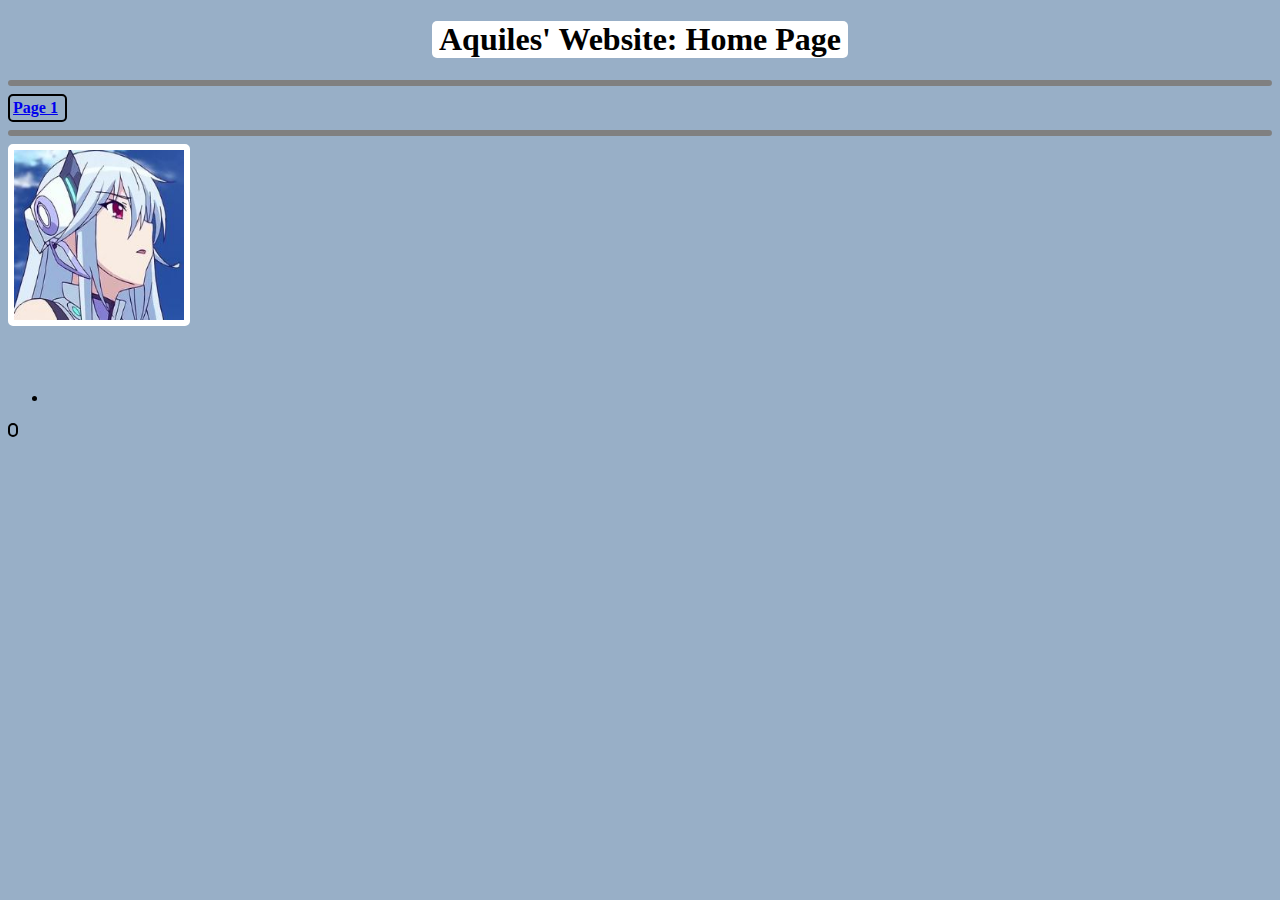
==== index.html @ 568cd00d "Add files via upload" ====
<!-- Author: Aquiles Sanchez-->
<!-- Date: March 26th, 2023-->
<!-- Program Name: index.html-->
<!-- Program Description: This program is the index page of my website.-->
<!DOCTYPE html>

<html>
	<head>
	
		<meta charset="utf-8">
		<meta name="viewport" content="width=device-width, initial-scale=1">
		<title>Aquiles' Website</title>
		<link href="website.css" rel="stylesheet" type="text/css">
	</head>
	
	<body bgcolor="#98AFC7">
	
		<div class="box">
			<center>
				<h1>
				Aquiles' Website: Home Page
				</h1>
			</center>
		</div>
		
		<hr color="black">
		
		<table>
		<tr>
		<th>
		<a href="page1">Page 1</a>
		<th>
		</tr>
		</table>
		
		<hr color="black">
		
		<img src="aine.JPG">
	
		<h1></h1>
		<h2></h2>
		<h3></h3>
		<h4></h4>
		<h5></h5>
		<h6></h6>
		
		<p>
		
		<br>
		
		<b></b>
		<i></i>
		<u></u>
		<em></em>
		<strong></strong>
		
		<ul>
			<li></li>
		</ul>
		
		<table>
			<tr>
				<th></th>
			</tr>
			
			<tr>
				<td></td>
			</tr>
		</table>
		
		</p>
	</body>
</html>

<b></b>
---- website.css ----
h1 {
	border-width: thin;
	padding: 5;
	
}

table {
	border: solid black 2px;
	border-radius: 5px;
}

img {
	width: 170px;
	height: 170px;
	border: solid white 6px;
	border-radius: 5px;
}

hr {
	border: solid;
	border-width: 3px;
	border-radius: 5px;
}

.box {
	width: 26em;
	margin: auto;
	background-color: white;
	border-radius: 5px;
}

.box1 {
	width: 22em;
	background-color: white;
	margin: auto;
	border-radius: 5px;
}

.box2 {
	width: 12em;
	background-color: white;
	border-radius: 5px;
}

.box3 {
	width: 9em;
	background-color: white;
	border-radius: 5px;
}

.box4 {
	width: 7em;
	background-color: white;
	border-radius: 5px;
}
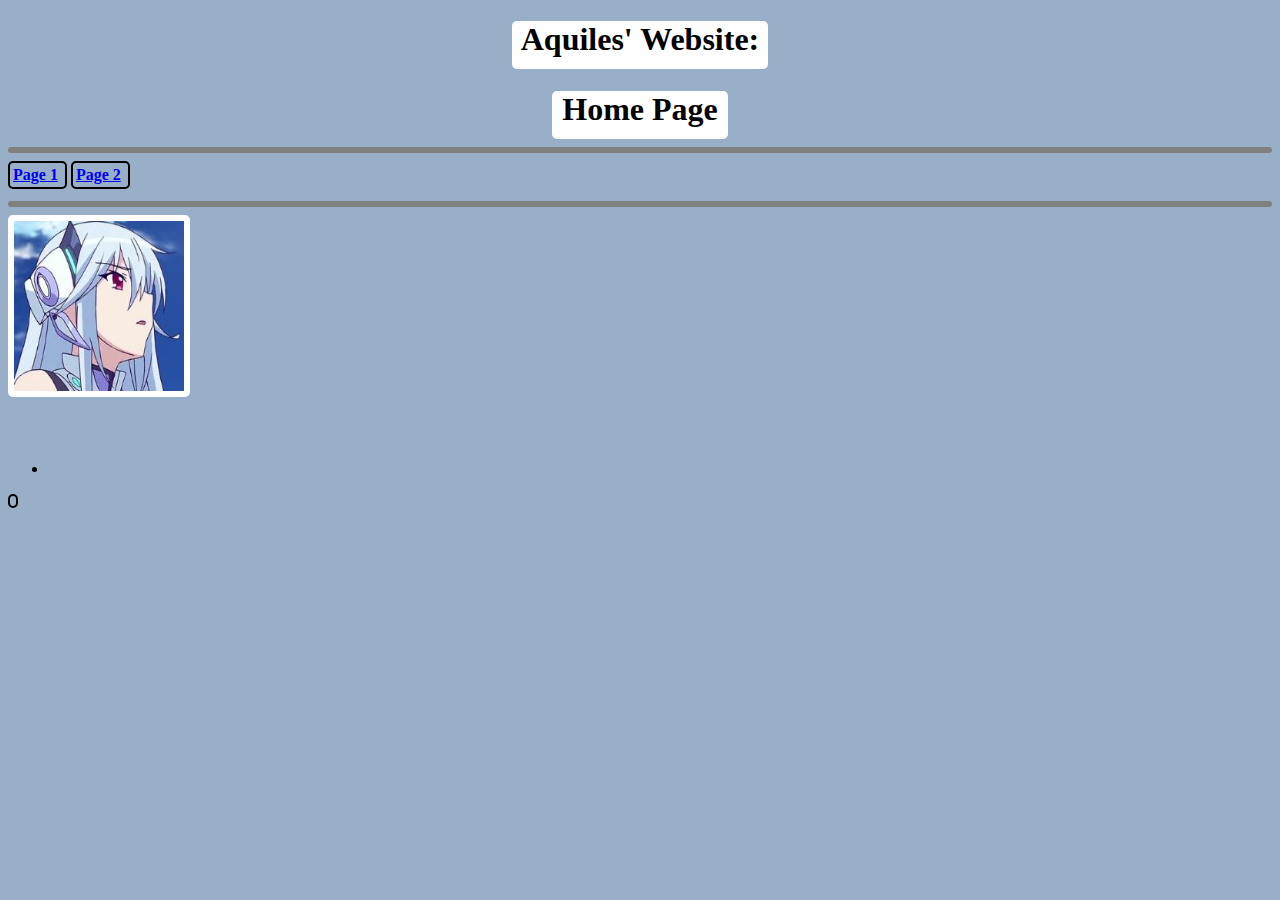
==== commit 40def9d1: "Add files via upload" ====
--- a/index.html
+++ b/index.html
@@ -15,22 +15,36 @@
 	
 	<body bgcolor="#98AFC7">
 	
-		<div class="box">
-			<center>
+		<center>
+			<div class="box">
 				<h1>
-				Aquiles' Website: Home Page
+				Aquiles' Website:
 				</h1>
-			</center>
-		</div>
+			</div>
+			
+			<div class="box5">
+				<h1>
+				Home Page
+				</h1>
+			</div>
+		</center>
 		
 		<hr color="black">
 		
-		<table>
-		<tr>
-		<th>
-		<a href="page1">Page 1</a>
-		<th>
-		</tr>
+		<table class="table1">
+			<tr>
+				<th>
+					<a href="page1">Page 1</a>
+				<th>
+			</tr>
+		</table>
+		
+		<table class="table1">
+			<tr>
+				<th>
+					<a href="page2">Page 2</a>
+				<th>
+			</tr>
 		</table>
 		
 		<hr color="black">
--- a/website.css
+++ b/website.css
@@ -7,6 +7,14 @@
 table {
 	border: solid black 2px;
 	border-radius: 5px;
+}
+
+.table1 {
+	display:inline-block;
+}
+
+.table2 {
+	display:inline-block;
 }
 
 img {
@@ -23,16 +31,10 @@
 }
 
 .box {
-	width: 26em;
+	height: 3em;
+	width: 16em;
 	margin: auto;
 	background-color: white;
-	border-radius: 5px;
-}
-
-.box1 {
-	width: 22em;
-	background-color: white;
-	margin: auto;
 	border-radius: 5px;
 }
 
@@ -52,4 +54,20 @@
 	width: 7em;
 	background-color: white;
 	border-radius: 5px;
+}
+
+.box5 {
+	height: 3em;
+	width: 11em;
+	background-color: white;
+	border-radius: 5px;
+	margin: auto;
+}
+
+.box6 {
+	height: 3em;
+	width: 7em;
+	background-color: white;
+	border-radius: 5px;
+	margin: auto;
 }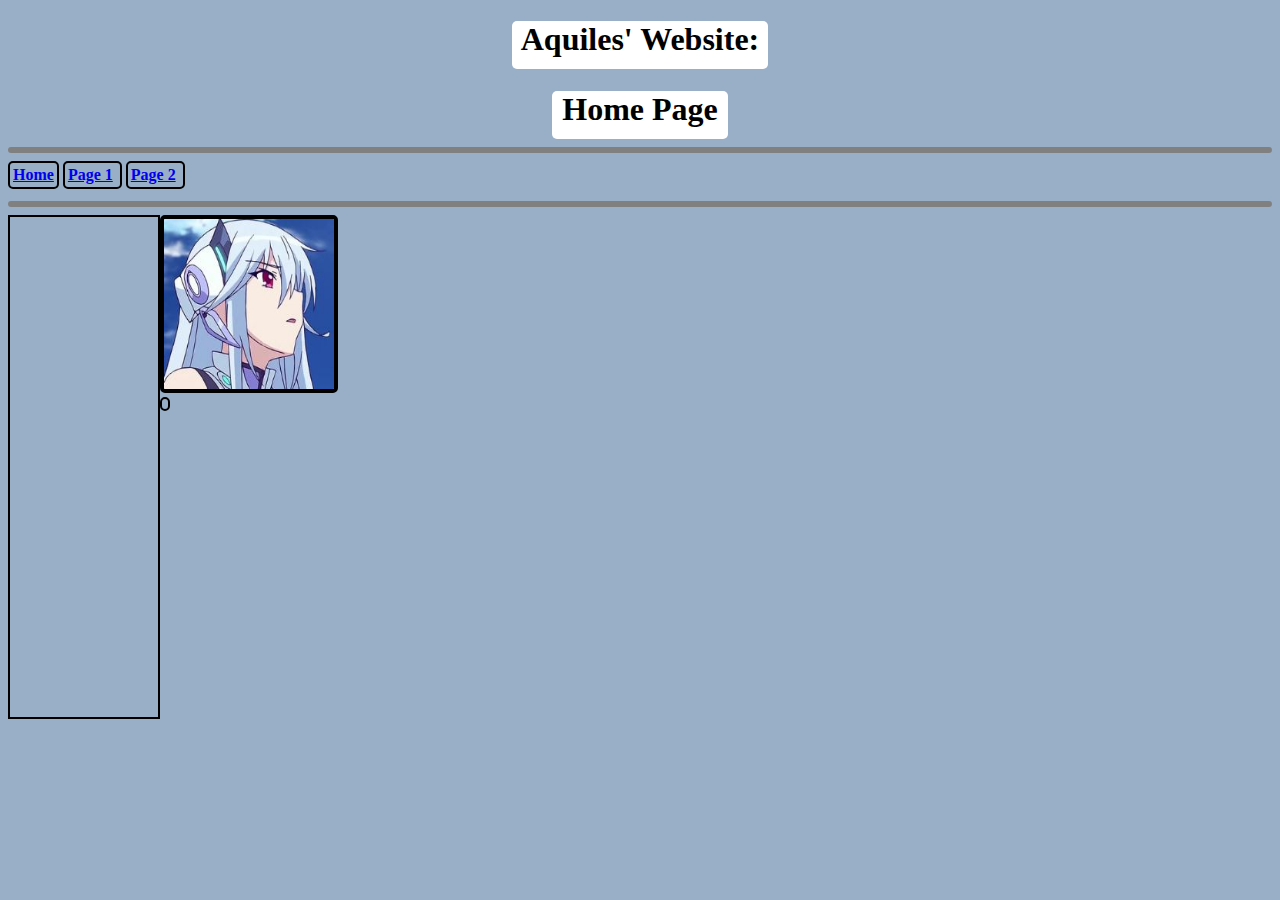
==== commit b30e3476: "Add files via upload" ====
--- a/index.html
+++ b/index.html
@@ -34,6 +34,14 @@
 		<table class="table1">
 			<tr>
 				<th>
+					<a href="index">Home</a>
+				</th>
+			</tr>
+		</table>
+		
+		<table class="table1">
+			<tr>
+				<th>
 					<a href="page1">Page 1</a>
 				<th>
 			</tr>
@@ -49,28 +57,15 @@
 		
 		<hr color="black">
 		
+		<div class="div1"></div>
+		
 		<img src="aine.JPG">
-	
-		<h1></h1>
-		<h2></h2>
-		<h3></h3>
-		<h4></h4>
-		<h5></h5>
-		<h6></h6>
-		
-		<p>
-		
-		<br>
 		
 		<b></b>
 		<i></i>
 		<u></u>
 		<em></em>
 		<strong></strong>
-		
-		<ul>
-			<li></li>
-		</ul>
 		
 		<table>
 			<tr>
@@ -82,8 +77,5 @@
 			</tr>
 		</table>
 		
-		</p>
 	</body>
-</html>
-
-<b></b>+</html>--- a/website.css
+++ b/website.css
@@ -1,6 +1,14 @@
 h1 {
 	border-width: thin;
 	padding: 5;
+	
+}
+
+.div1 {
+	columns: 25px 4;
+	height: 500px;
+	border: solid 2px black;
+	float: left;
 	
 }
 
@@ -20,7 +28,7 @@
 img {
 	width: 170px;
 	height: 170px;
-	border: solid white 6px;
+	border: solid black 4px;
 	border-radius: 5px;
 }
 
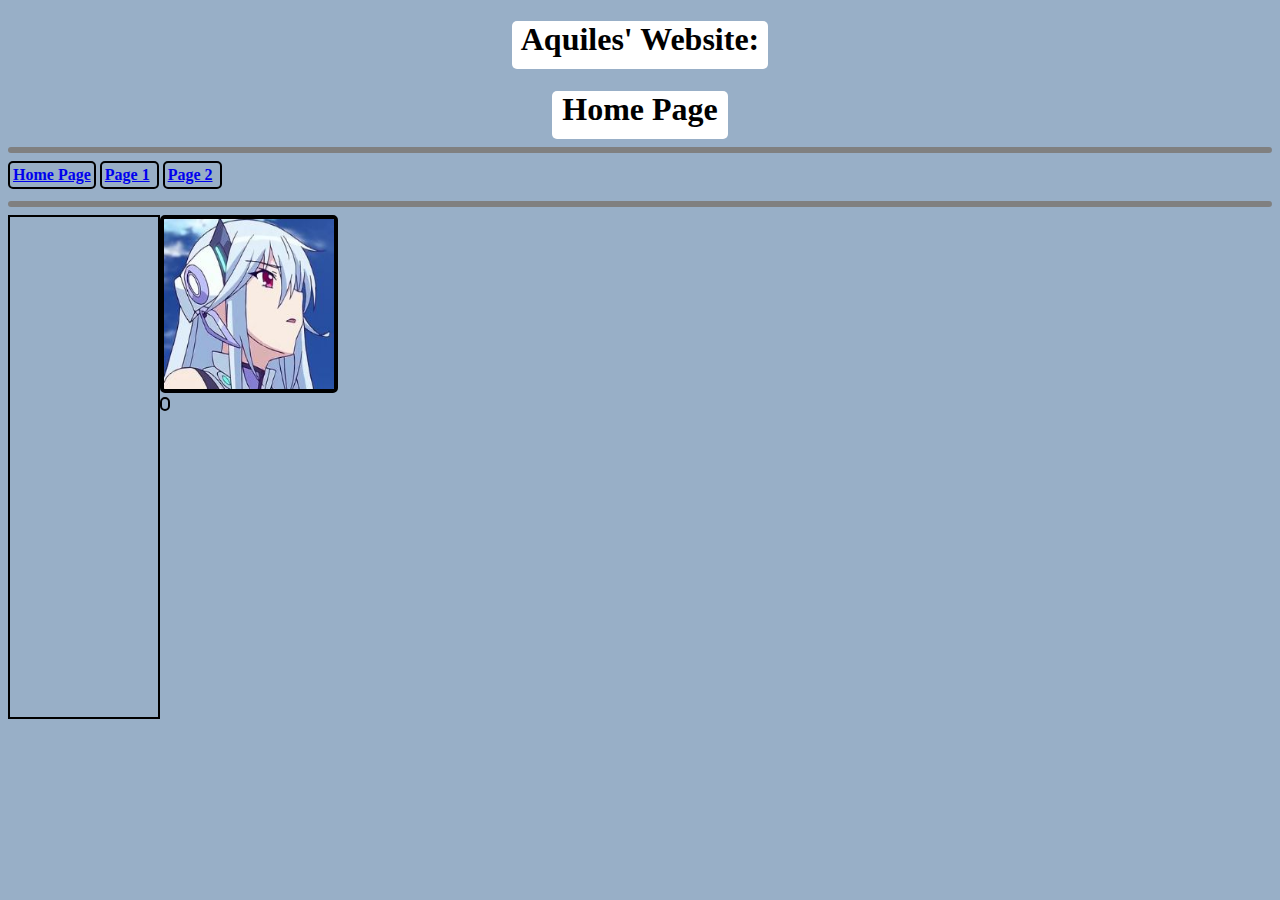
==== commit b459759d: "Add files via upload" ====
--- a/index.html
+++ b/index.html
@@ -34,7 +34,7 @@
 		<table class="table1">
 			<tr>
 				<th>
-					<a href="index">Home</a>
+					<a href="index">Home Page</a>
 				</th>
 			</tr>
 		</table>
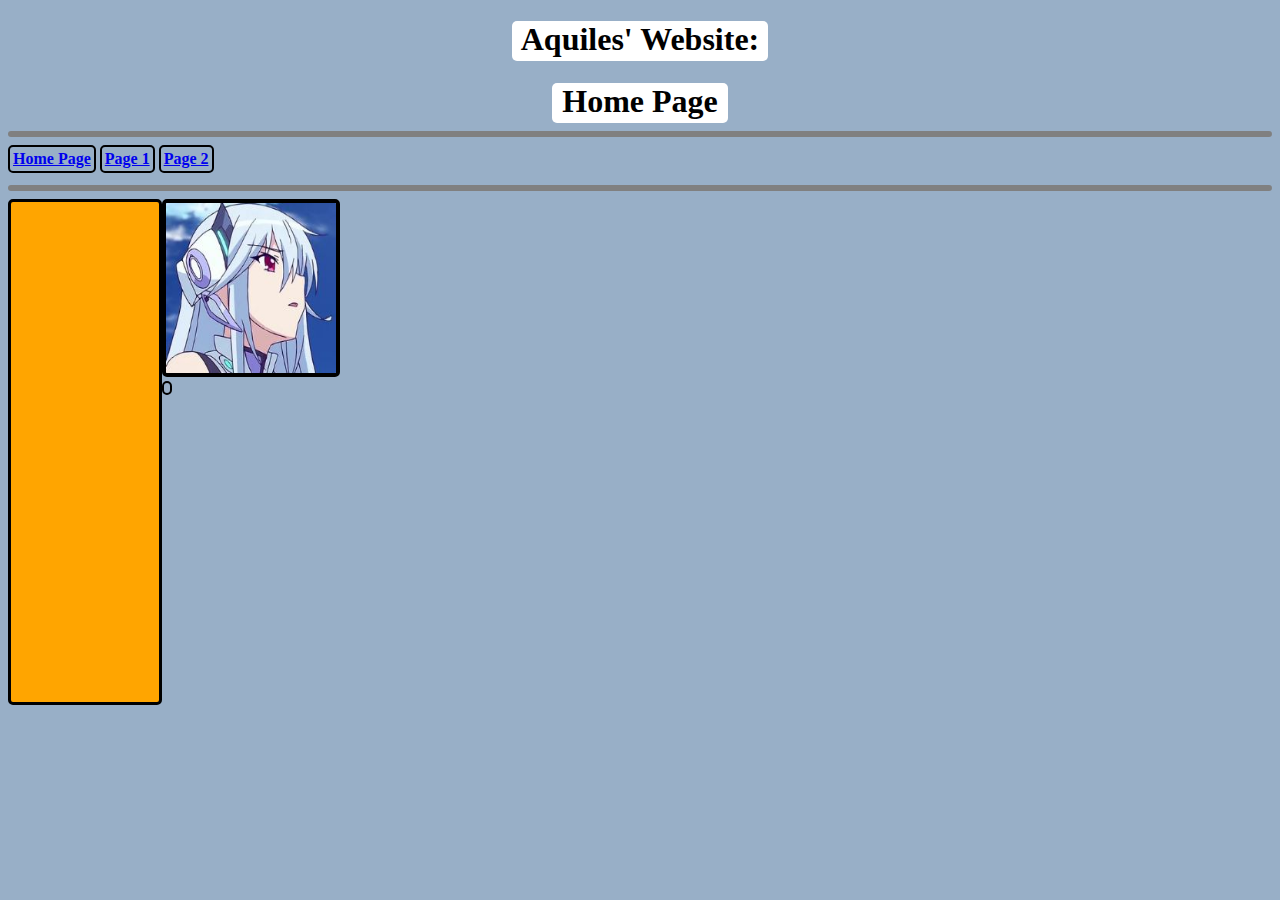
==== commit a7f54fee: "Add files via upload" ====
--- a/index.html
+++ b/index.html
@@ -43,7 +43,7 @@
 			<tr>
 				<th>
 					<a href="page1">Page 1</a>
-				<th>
+				</th>
 			</tr>
 		</table>
 		
@@ -51,7 +51,7 @@
 			<tr>
 				<th>
 					<a href="page2">Page 2</a>
-				<th>
+				</th>
 			</tr>
 		</table>
 		
--- a/website.css
+++ b/website.css
@@ -5,9 +5,11 @@
 }
 
 .div1 {
+	background-color: orange;
 	columns: 25px 4;
 	height: 500px;
-	border: solid 2px black;
+	border: solid 3px black;
+	border-radius: 5px;
 	float: left;
 	
 }
@@ -39,7 +41,7 @@
 }
 
 .box {
-	height: 3em;
+	height: 40px;
 	width: 16em;
 	margin: auto;
 	background-color: white;
@@ -65,7 +67,7 @@
 }
 
 .box5 {
-	height: 3em;
+	height: 40px;
 	width: 11em;
 	background-color: white;
 	border-radius: 5px;
@@ -73,7 +75,7 @@
 }
 
 .box6 {
-	height: 3em;
+	height: 40px;
 	width: 7em;
 	background-color: white;
 	border-radius: 5px;
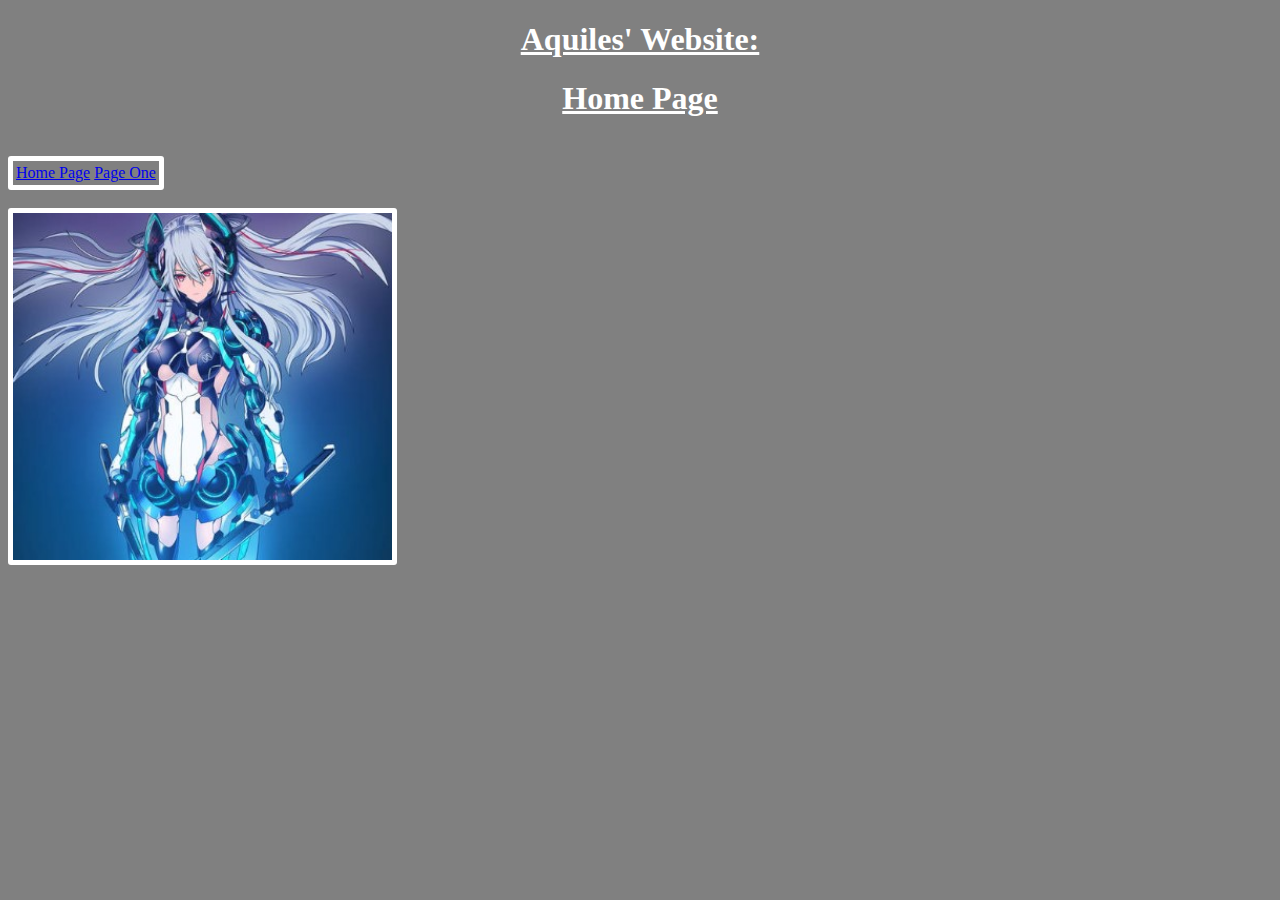
==== commit 21ad8735: "Add files via upload" ====
--- a/index.html
+++ b/index.html
@@ -1,81 +1,35 @@
-<!-- Author: Aquiles Sanchez-->
-<!-- Date: March 26th, 2023-->
-<!-- Program Name: index.html-->
-<!-- Program Description: This program is the index page of my website.-->
 <!DOCTYPE html>
-
 <html>
 	<head>
-	
-		<meta charset="utf-8">
-		<meta name="viewport" content="width=device-width, initial-scale=1">
+		<meta charset="UTF-8">
+		<meta name="viewport" content="width=device-width, initial-scale=1.0">
 		<title>Aquiles' Website</title>
-		<link href="website.css" rel="stylesheet" type="text/css">
+		<link rel="stylesheet" href="style.css" text="style/css">
 	</head>
 	
-	<body bgcolor="#98AFC7">
-	
+	<body>
 		<center>
-			<div class="box">
-				<h1>
-				Aquiles' Website:
-				</h1>
-			</div>
-			
-			<div class="box5">
-				<h1>
-				Home Page
-				</h1>
-			</div>
+			<u>
+				<h1>Aquiles' Website:</h1>
+				<h1>Home Page</h1>
+			</u>
 		</center>
 		
-		<hr color="black">
-		
-		<table class="table1">
-			<tr>
-				<th>
-					<a href="index">Home Page</a>
-				</th>
-			</tr>
-		</table>
-		
-		<table class="table1">
-			<tr>
-				<th>
-					<a href="page1">Page 1</a>
-				</th>
-			</tr>
-		</table>
-		
-		<table class="table1">
-			<tr>
-				<th>
-					<a href="page2">Page 2</a>
-				</th>
-			</tr>
-		</table>
-		
-		<hr color="black">
-		
-		<div class="div1"></div>
-		
-		<img src="aine.JPG">
-		
-		<b></b>
-		<i></i>
-		<u></u>
-		<em></em>
-		<strong></strong>
+		<br>
 		
 		<table>
 			<tr>
-				<th></th>
-			</tr>
-			
-			<tr>
-				<td></td>
-			</tr>
+				<td>
+					<a href="index.html">Home Page</a>
+				</td>
+		
+				<td>
+					<a href="pageOne.html">Page One</a>
+				</td>
 		</table>
 		
+		<br>
+		
+		<img src="aine.jpg">
 	</body>
 </html>--- a/style.css
+++ b/style.css
@@ -0,0 +1,48 @@
+body {
+	
+	background-color: gray;
+}
+
+h1 {
+	
+	color: white;
+}
+
+u {
+	
+	color: white;
+}
+
+table {
+	
+	border: 5px solid white;
+	border-radius: 3px;
+}
+
+img {
+	
+	width: 30%;
+	height: 30%;
+	border: 5px solid white;
+	border-radius: 3px;
+}
+
+p {
+	
+	color: white;
+}
+
+h2 {
+	
+	color: white;
+}
+
+h3 {
+	
+	color: white;
+}
+
+code {
+	
+	color: white;
+}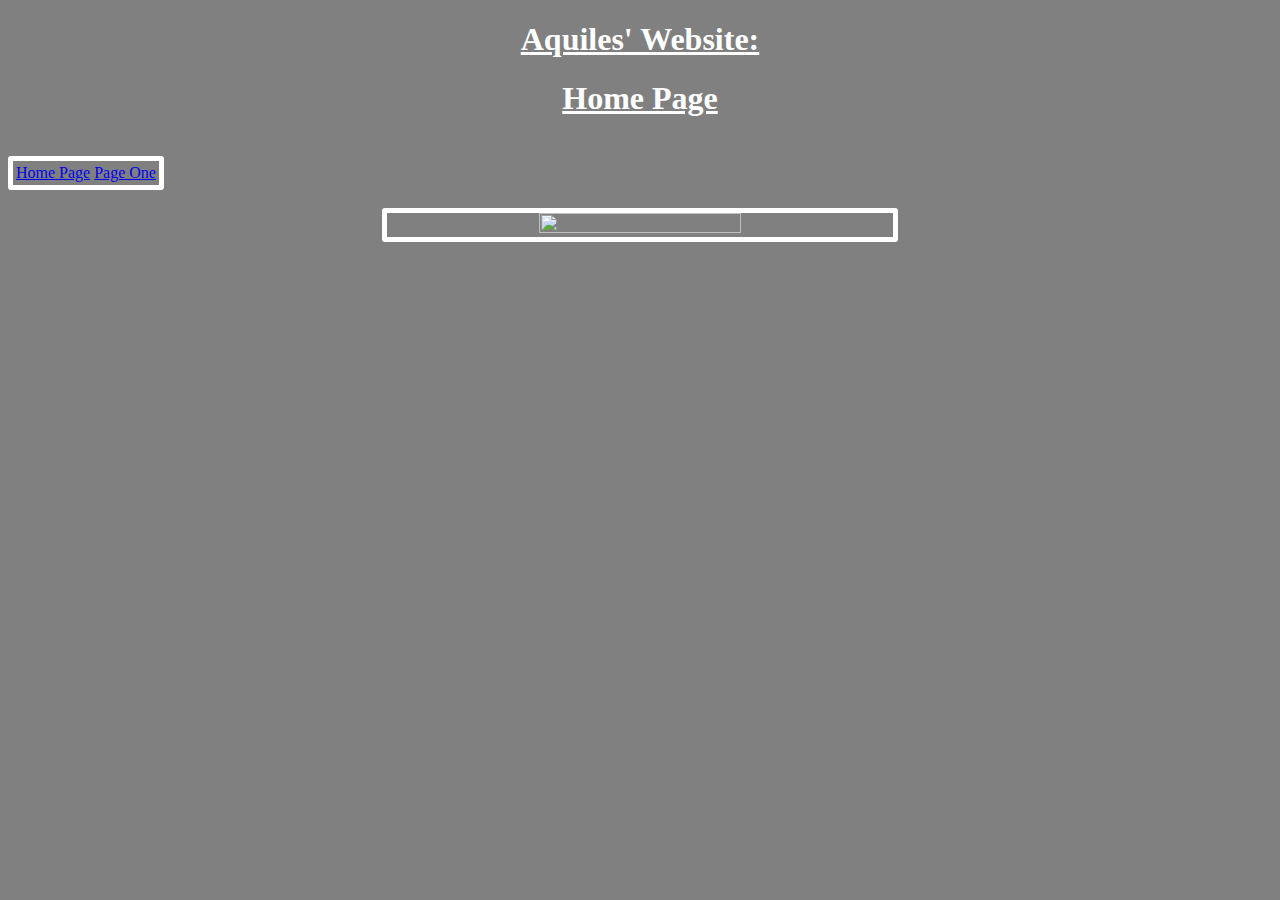
==== commit 05678a52: "Add files via upload" ====
--- a/index.html
+++ b/index.html
@@ -20,16 +20,18 @@
 		<table>
 			<tr>
 				<td>
-					<a href="index.html">Home Page</a>
+					<a href="index">Home Page</a>
 				</td>
 		
 				<td>
-					<a href="pageOne.html">Page One</a>
+					<a href="pageOne">Page One</a>
 				</td>
 		</table>
 		
 		<br>
 		
-		<img src="aine.jpg">
+		<center>
+			<img src="giphy.gif">
+		</center>
 	</body>
 </html>--- a/style.css
+++ b/style.css
@@ -21,7 +21,7 @@
 
 img {
 	
-	width: 30%;
+	width: 40%;
 	height: 30%;
 	border: 5px solid white;
 	border-radius: 3px;
